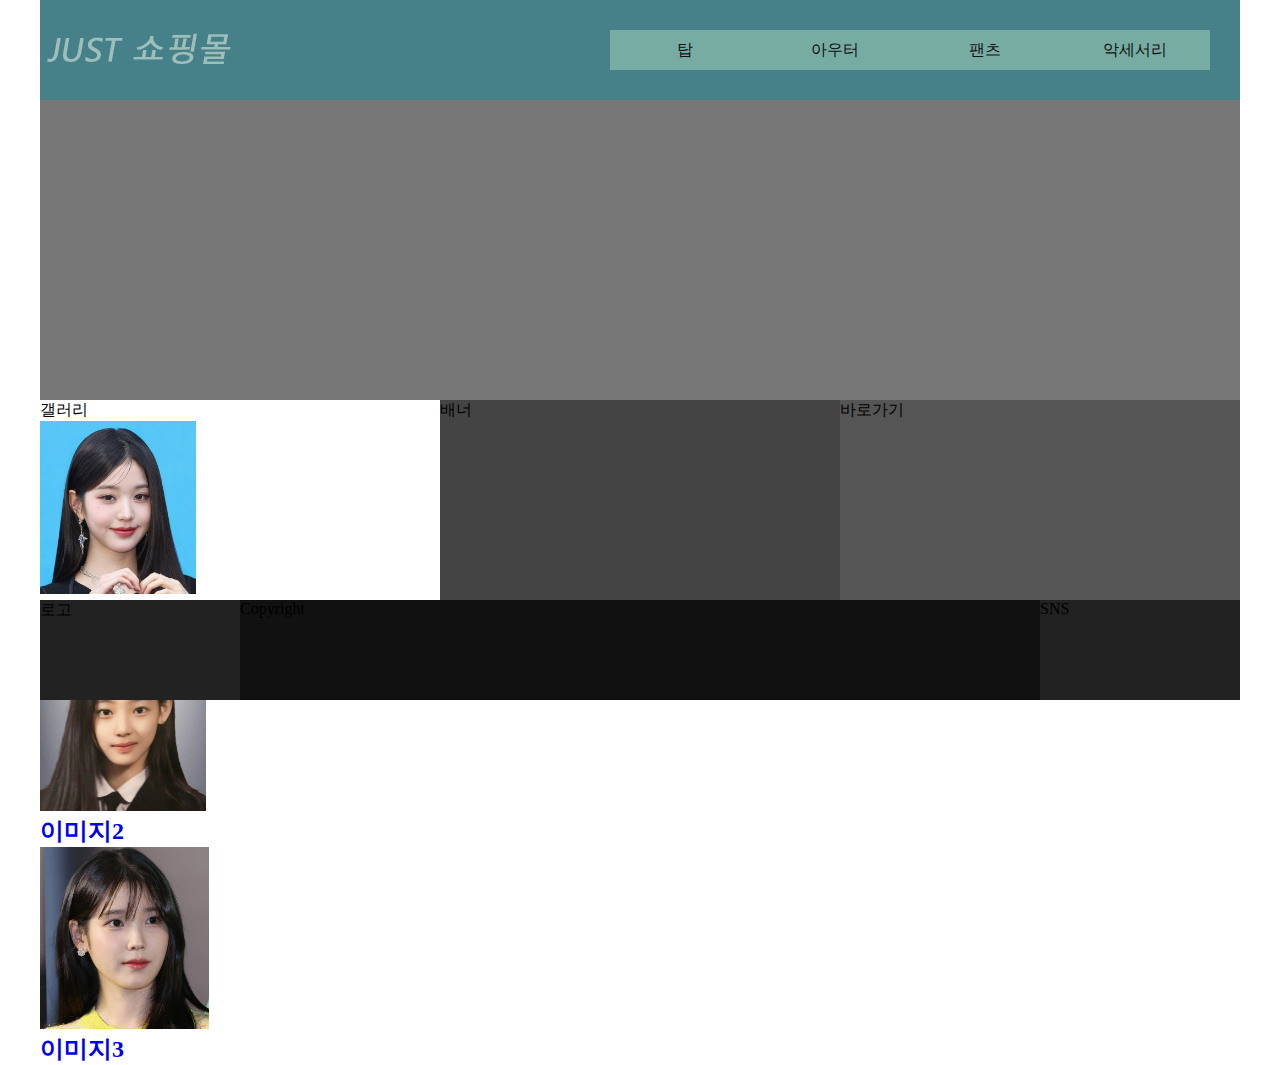
==== index.html @ e83785d7 "A-1 Gallery ing" ====
<!DOCTYPE html>
<html lang="ko">
<head>
    <meta charset="UTF-8">
    <meta name="viewport" content="width=device-width, initial-scale=1.0">
    <title>JUST 쇼핑몰</title>
    <link rel="stylesheet" href="style.css">
</head>
<body>
    <div id="wrap">
        <header>
            <div class="logo">
                <a href="#"><img src="image/logo.png" alt="logo"></a>
            </div>
            <nav class="menu">
                <ul class="main-menu">
                    <a href="#"><li>탑
                        <ul class="sub-menu">
                            <a href="#"><li>블라우스</li></a>
                            <a href="#"><li>티</li></a>
                            <a href="#"><li>셔츠</li></a>
                            <a href="#"><li>니트</li></a>
                        </ul>
                    </li></a>
                    <a href="#"><li>아우터
                        <ul class="sub-menu">
                            <a href="#"><li>자켓</li></a>
                            <a href="#"><li>코트</li></a>
                            <a href="#"><li>가디건</li></a>
                            <a href="#"><li>머플러</li></a>
                        </ul>
                    </li></a>
                    <a href="#"><li>팬츠
                        <ul class="sub-menu">
                            <a href="#"><li>청바지</li></a>
                            <a href="#"><li>짧은바지</li></a>
                            <a href="#"><li>긴바지</li></a>
                            <a href="#"><li>레깅스</li></a>
                        </ul>
                    </li></a>
                    <a href="#"><li>악세서리
                        <ul class="sub-menu">
                            <a href="#"><li>귀고리</li></a>
                            <a href="#"><li>목걸이</li></a>
                            <a href="#"><li>반지</li></a>
                            <a href="#"><li>팔찌</li></a>
                        </ul>
                    </li></a>
                </ul>
            </nav>
        </header>
        <section id="slide">
            <ul class="slide-box">
                <a href="#"><li>
                    <img src="image/slide01.png" alt="슬라이드 이미지1">
                    <h2>르세라핌</h2>
                </li></a>
                <a href="#"><li>
                    <img src="image/slide02.png" alt="슬라이드 이미지2">
                    <h2>아이즈원</h2>
                </li></a>
                <a href="#"><li>
                    <img src="image/slide03.png" alt="슬라이드 이미지3">
                    <h2>뉴진스</h2>
                </li></a>
            </ul>
        </section>
        <section id="contents">
            <div class="con1">
                <div class="notice">
                    <div class="notice-title">공지사항</div>
                    <div class="notice-con">
                        <ul>
                            <a href="#"><li>
                                <span class="article">공지사항1</span>
                                <span class="date">2024.3.26</span>
                            </li></a>
                            <a href="#"><li>
                                <span class="article">공지사항2</span>
                                <span class="date">2024.3.26</span>
                            </li></a>
                            <a href="#"><li>
                                <span class="article">공지사항3</span>
                                <span class="date">2024.3.26</span>
                            </li></a>
                            <a href="#"><li>
                                <span class="article">공지사항4</span>
                                <span class="date">2024.3.26</span>
                            </li></a>
                        </ul>
                    </div>
                </div>
                <div class="gallery">
                    <div class="gallery-title">갤러리</div>
                    <div class="gallery-com">
                        <ul>
                            <a href="#"><li>
                                <img src="image/gallery01.png" alt="gallery1">
                                <h2>이미지1</h2>
                            </li></a>
                            <a href="#"><li>
                                <img src="image/gallery02.png" alt="gallery2">
                                <h2>이미지2</h2>
                            </li></a>
                            <a href="#"><li>
                                <img src="image/gallery03.png" alt="gallery3">
                                <h2>이미지3</h2>
                            </li></a>
                        </ul>
                    </div>
                </div>
            </div>
            <div class="con2">배너</div>
            <div class="con3">바로가기</div>
        </section>
        <footer>
            <div class="bt-logo">로고</div>
            <div class="copy">Copyright</div>
            <div class="sns">SNS</div>
        </footer>
    </div>
</body>
</html>
---- style.css ----
@charset "utf-8";

* {
    margin: 0 auto;
    padding: 0;
}

li{
    list-style: none;
}

a {
    text-decoration: none;
}
#wrap {
    width: 100%;
}

/* header */
header {
    position: relative;
    width: 1200px;
    height: 100px;
    background-color: #468189;
}
.logo {
    margin-left: 0px;
    width: 200px;
    height: 100px;
    background-color: #468189;
}
.logo img {
    margin-top: 30px;
}
.menu {
    position: absolute;
    right: 30px;
    top: 30px;
    width: 600px;
    height: 40px;
}
.main-menu {
    display: flex;
}
.main-menu li {
    background-color: #77aca2;
    width: 150px;
    height: 40px;
    line-height: 40px;
    text-align: center;
    color: #111;
}
.main-menu a {
    color : #111;
}
.sub-menu {
    display: none;
}
.sub-menu li {
    height: 30px;
    line-height: 30px;
    font-size: 0.8em;
    background-color: #99c8c4;
    color : #222;
}

/* slide */
#slide {
    width: 1200px;
    height: 300px;
    background-color: #777;
}
.slide-box {
    display: none;
    width: 1200px;
    height: 300px;
    position: relative;
}
.slide-box li {
    width: 1200px;
    height: 300px;
    position: absolute;
    top: 0;
    left: 0;
}
.slide-box img {
    width: 1200px;
    height: 300px;
}

/* contents */
#contents {
    display: flex;
    width: 1200px;
    height: 200px;
    background-color: #666;
}
.con1 {
    width: 400px;
    height: 200px;
    background-color: #fff;
}
.notice {
    display: none;
    width: 380px;
    height: 180px;
    padding: 10px;
}

.notice-title {
    width: 100px;
    height: 30px;
    margin-left: 10px;
    text-align: center;
    line-height: 30px;
    background-color: #468189;
}
.notice-con {
    width: 380px;
    margin: 10px;
}
.notice-con li{
    position: relative;
    width: 380px;
    height: 35px;
}
.article{
    position: absolute;
    left: 10px;
}
.date{
    position: absolute;
    right: 10px;
}
.con2 {
    width: 400px;
    height: 200px;
    background-color: #444;
}
.con3 {
    width: 400px;
    height: 200px;
    background-color: #555;
}

/* footer */
footer {
    display: flex;
    width: 1200px;
    height: 100px;
    background-color: #333;
}
.bt-logo {
    width: 200px;
    height: 100px;
    background-color: #222;
}
.copy {
    width: 800px;
    height: 100px;
    background-color: #111;
}
.sns {
    width: 200px;
    height: 100px;
    background-color: #222;
}
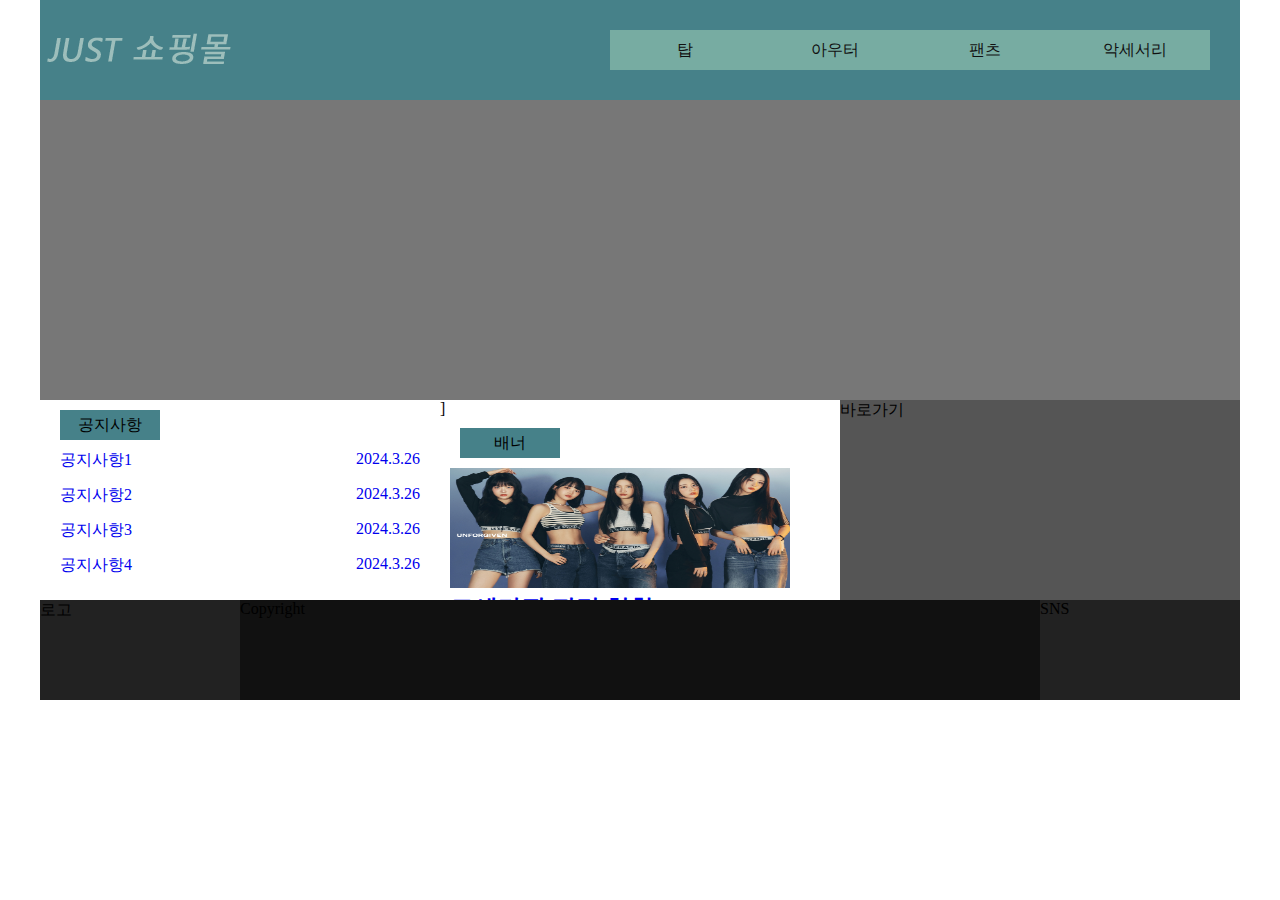
==== commit 9dd2c199: "A-1 Banner ing" ====
--- a/index.html
+++ b/index.html
@@ -67,9 +67,9 @@
         </section>
         <section id="contents">
             <div class="con1">
-                <div class="notice">
-                    <div class="notice-title">공지사항</div>
-                    <div class="notice-con">
+                <div class="con-box">
+                    <div class="tab-title">공지사항</div>
+                    <div class="tab-con">
                         <ul>
                             <a href="#"><li>
                                 <span class="article">공지사항1</span>
@@ -90,9 +90,9 @@
                         </ul>
                     </div>
                 </div>
-                <div class="gallery">
-                    <div class="gallery-title">갤러리</div>
-                    <div class="gallery-com">
+                <div class="con-box galllery hide">
+                    <div class="tab-title">갤러리</div>
+                    <div class="tab-con">
                         <ul>
                             <a href="#"><li>
                                 <img src="image/gallery01.png" alt="gallery1">
@@ -110,7 +110,18 @@
                     </div>
                 </div>
             </div>
-            <div class="con2">배너</div>
+            <div class="con2">]
+                <div class="con-box">
+                    <div class="tab-title">배너</div>
+                    <div class="tab-con">
+                        <a href="#">
+                            <img src="image/banner.png" alt="banner">
+                            <h2>르세라핌 전격 협찬</h2>
+                            <h4>사쿠라, 채원이 아주좋아함</h4>
+                        </a>
+                    </div>
+                </div>
+            </div>
             <div class="con3">바로가기</div>
         </section>
         <footer>
--- a/style.css
+++ b/style.css
@@ -93,21 +93,21 @@
     display: flex;
     width: 1200px;
     height: 200px;
-    background-color: #666;
+}
+.hide {
+    display: none;
 }
 .con1 {
     width: 400px;
     height: 200px;
     background-color: #fff;
 }
-.notice {
-    display: none;
+.con-box {
     width: 380px;
     height: 180px;
-    padding: 10px;
-}
-
-.notice-title {
+    padding : 10px;
+}
+.tab-title {
     width: 100px;
     height: 30px;
     margin-left: 10px;
@@ -115,28 +115,64 @@
     line-height: 30px;
     background-color: #468189;
 }
-.notice-con {
+.tab-con {
     width: 380px;
-    margin: 10px;
-}
-.notice-con li{
+    margin-top: 10px;
+}
+.tab-con li {
     position: relative;
     width: 380px;
     height: 35px;
 }
-.article{
+.article {
     position: absolute;
     left: 10px;
 }
-.date{
+.date {
     position: absolute;
     right: 10px;
+}
+
+.gallery ul {
+    display: flex;
+}
+.gallery a {
+    width: 120px;
+    height: 120px;
+}
+.gallery img {
+    width: 120px;
+    height: 120px;
+    border-radius: 15px;
+}
+.gallery li {
+    position: relative;
+    width: 120px;
+    height: 120px;
+}
+.gallery h2 {
+    width: 100px;
+    height: 40px;
+    position: absolute;
+    bottom: 5px;
+    left: 50%;
+    transform: translate(-50%);
+    background-color: rgba(0, 0, 0, 0.8);
+    color: #ddd;
+    text-align: center;
+    line-height: 40px;
+    border-radius: 10px;
 }
 .con2 {
     width: 400px;
     height: 200px;
-    background-color: #444;
-}
+}
+.con2 img{
+    width: 340px;
+    height: 120px;
+}
+
+
 .con3 {
     width: 400px;
     height: 200px;
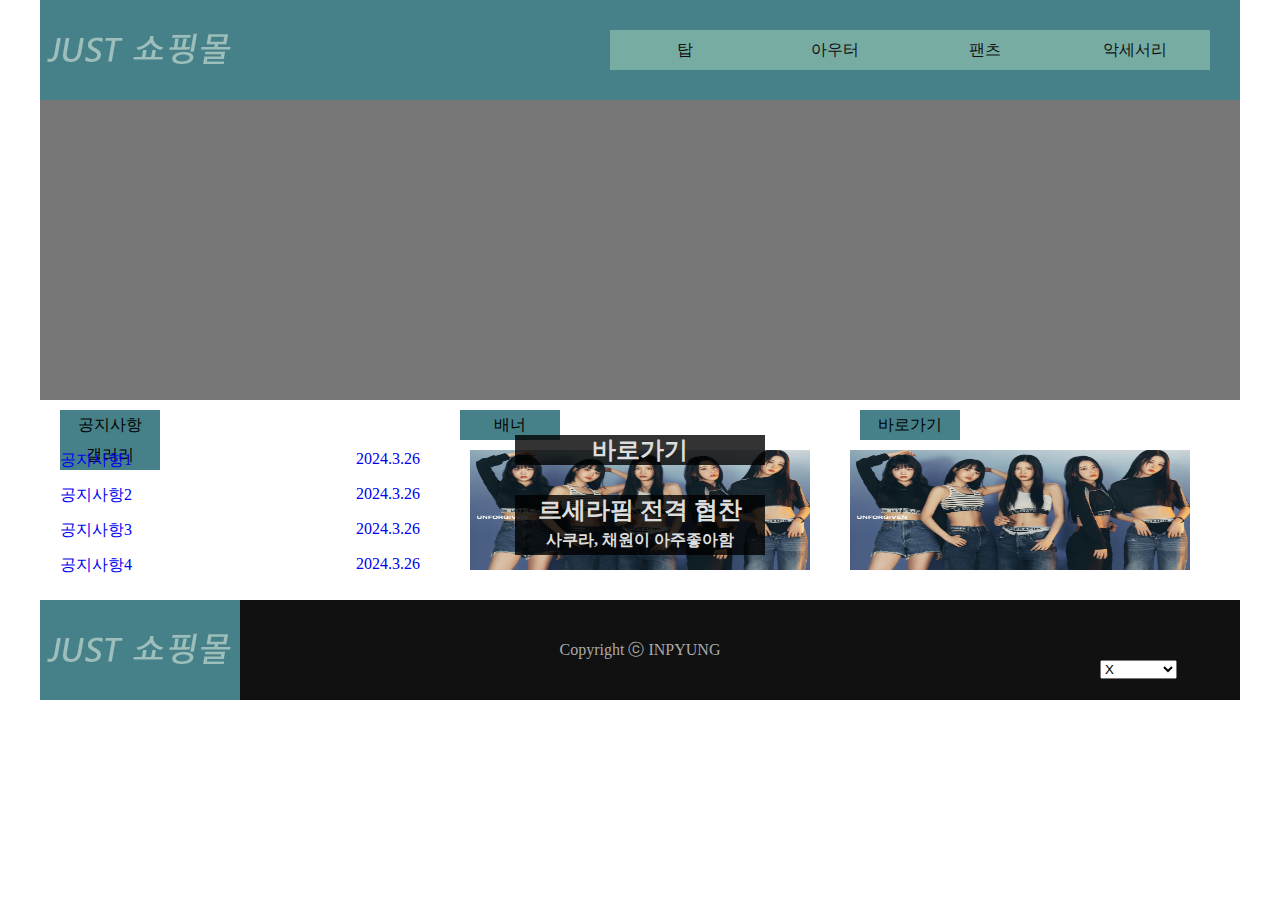
==== commit 0d4bb83b: "index.html,style.css compiete" ====
--- a/index.html
+++ b/index.html
@@ -69,6 +69,7 @@
             <div class="con1">
                 <div class="con-box">
                     <div class="tab-title">공지사항</div>
+                    <div class="tab-title2">갤러리</div>
                     <div class="tab-con">
                         <ul>
                             <a href="#"><li>
@@ -91,7 +92,6 @@
                     </div>
                 </div>
                 <div class="con-box galllery hide">
-                    <div class="tab-title">갤러리</div>
                     <div class="tab-con">
                         <ul>
                             <a href="#"><li>
@@ -110,7 +110,7 @@
                     </div>
                 </div>
             </div>
-            <div class="con2">]
+            <div class="con2">
                 <div class="con-box">
                     <div class="tab-title">배너</div>
                     <div class="tab-con">
@@ -122,12 +122,32 @@
                     </div>
                 </div>
             </div>
-            <div class="con3">바로가기</div>
+            <div class="con3">
+                <div class="con-box">
+                    <div class="tab-title">바로가기</div>
+                    <div class="tab-con">
+                        <a href="#">
+                            <img src="image/banner.png" alt="shortcut">
+                            <h2>바로가기</h2>
+                        </a>
+                    </div>
+                </div>
+            </div>
         </section>
         <footer>
-            <div class="bt-logo">로고</div>
-            <div class="copy">Copyright</div>
-            <div class="sns">SNS</div>
+            <div class="logo">
+                <a href="#"><img src="image/logo.png" alt="logo"></a>
+            </div>
+            <div class="copy">Copyright ⓒ
+            INPYUNG</div>
+            <div class="sns">
+                <select name="sns" 
+                id="sns">
+                    <option value="x">X</option>
+                    <option value="facbook">facebook</option>
+                    <option value="insagram">insagram</option>
+                </select>
+            </div>
         </footer>
     </div>
 </body>
--- a/style.css
+++ b/style.css
@@ -107,13 +107,16 @@
     height: 180px;
     padding : 10px;
 }
-.tab-title {
+.tab-title,.tab-title2{
     width: 100px;
     height: 30px;
     margin-left: 10px;
     text-align: center;
     line-height: 30px;
     background-color: #468189;
+}
+.tab-title2{
+    position: absolute;
 }
 .tab-con {
     width: 380px;
@@ -172,33 +175,71 @@
     height: 120px;
 }
 
+.con2 .tab-con a{
+    position: relative;
+    display: block;
+    width: 340px;
+    height: 120px;
+}
+.tab-con h2, h4{
+    position: absolute;
+    width: 250px;
+    height: 30px;
+    line-height: 30px;
+    text-align: center;
+    background-color: rgba(0,0,0,0.8);
+    color: #ddd;
+    top: 50%;
+    left: 50%;
+    transform: translate(-50%,-50%);
+}
+.tab-con h4{
+    transform: translate(-50%,50%);
+}
 
 .con3 {
     width: 400px;
     height: 200px;
-    background-color: #555;
-}
-
+}
+.con3 img{
+    width: 340px;
+    height: 120px;
+}
+.con3.tab-con a{
+    position: relative;
+    display: block;
+    width: 340px;
+    height: 120px;
+}
 /* footer */
 footer {
     display: flex;
     width: 1200px;
     height: 100px;
-    background-color: #333;
+    background-color: #111;
 }
 .bt-logo {
     width: 200px;
     height: 100px;
-    background-color: #222;
-}
+}
+.bt-logo img{
+    filter: grayscale(100%);
+    margin-top: 30px;
+}
+ 
 .copy {
     width: 800px;
     height: 100px;
-    background-color: #111;
+    color: #aaa;
+    text-align: center;
+    line-height: 100px;
 }
 .sns {
     width: 200px;
     height: 100px;
-    background-color: #222;
-}
-
+}
+
+#sns{
+    margin-top: 60px;
+    margin-left: 60px;
+}
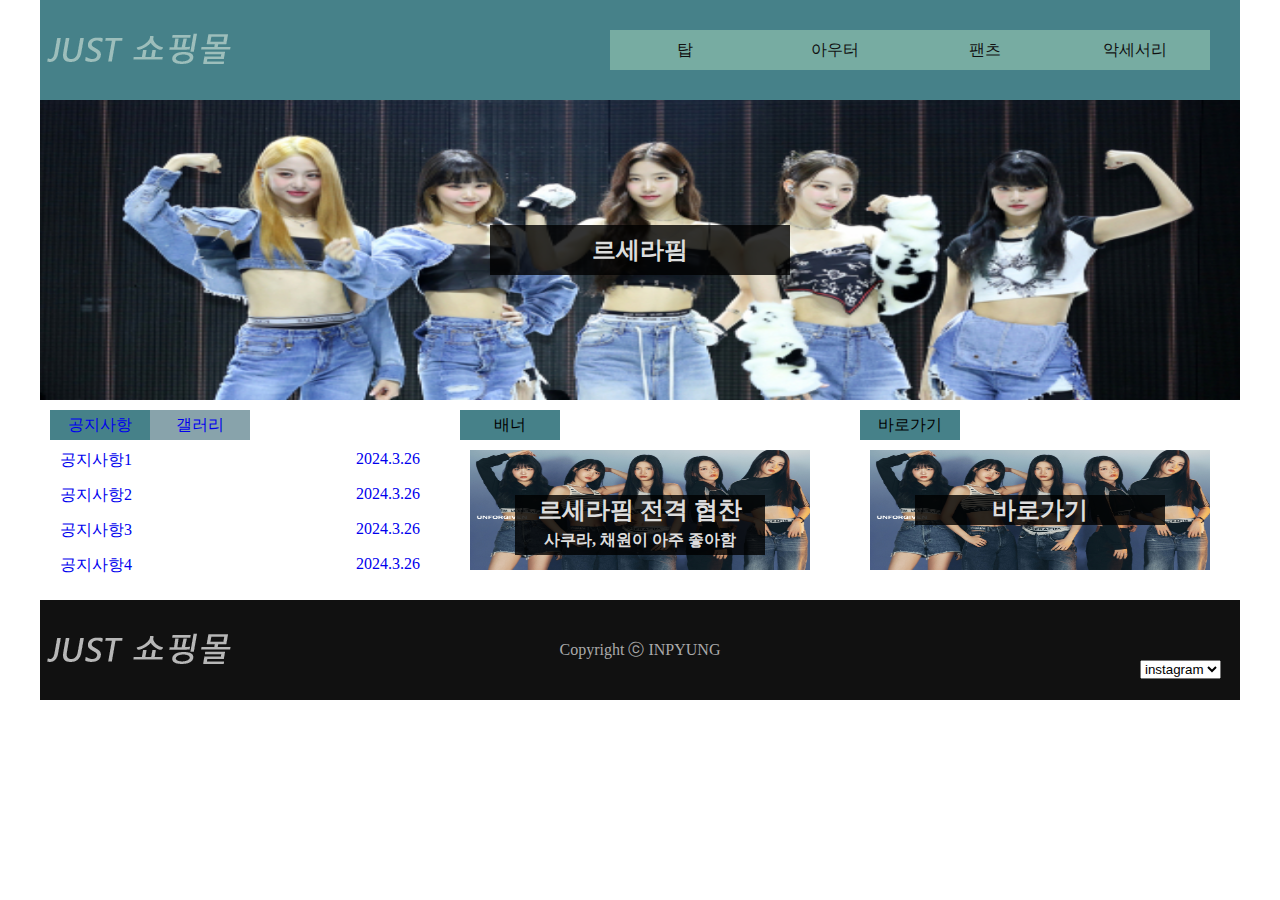
==== commit 49fc6878: "index,style,jpuery" ====
--- a/index.html
+++ b/index.html
@@ -14,98 +14,108 @@
             </div>
             <nav class="menu">
                 <ul class="main-menu">
-                    <a href="#"><li>탑
+                    <li><a href="#">탑
                         <ul class="sub-menu">
-                            <a href="#"><li>블라우스</li></a>
-                            <a href="#"><li>티</li></a>
-                            <a href="#"><li>셔츠</li></a>
-                            <a href="#"><li>니트</li></a>
+                            <li><a href="#">블라우스</a></li>
+                            <li><a href="#">티</a></li>
+                            <li><a href="#">셔츠</a></li>
+                            <li><a href="#">니트</a></li>
                         </ul>
-                    </li></a>
-                    <a href="#"><li>아우터
+                    </a></li>
+                    <li><a href="#">아우터
                         <ul class="sub-menu">
-                            <a href="#"><li>자켓</li></a>
-                            <a href="#"><li>코트</li></a>
-                            <a href="#"><li>가디건</li></a>
-                            <a href="#"><li>머플러</li></a>
+                            <li><a href="#">자켓</a></li>
+                            <li><a href="#">코트</a></li>
+                            <li><a href="#">가디건</a></li>
+                            <li><a href="#">머플러</a></li>
                         </ul>
-                    </li></a>
-                    <a href="#"><li>팬츠
+                    </a></li>
+                    <li><a href="#">팬츠
                         <ul class="sub-menu">
-                            <a href="#"><li>청바지</li></a>
-                            <a href="#"><li>짧은바지</li></a>
-                            <a href="#"><li>긴바지</li></a>
-                            <a href="#"><li>레깅스</li></a>
+                            <li><a href="#">청바지</a></li>
+                            <li><a href="#">짧은바지</a></li>
+                            <li><a href="#">긴바지</a></li>
+                            <li><a href="#">레깅스</a></li>
                         </ul>
-                    </li></a>
-                    <a href="#"><li>악세서리
+                    </a></li>
+                    <li><a href="#">악세서리
                         <ul class="sub-menu">
-                            <a href="#"><li>귀고리</li></a>
-                            <a href="#"><li>목걸이</li></a>
-                            <a href="#"><li>반지</li></a>
-                            <a href="#"><li>팔찌</li></a>
+                            <li><a href="#">귀고리</a></li>
+                            <li><a href="#">목걸이</a></li>
+                            <li><a href="#">반지</a></li>
+                            <li><a href="#">팔찌</a></li>
                         </ul>
-                    </li></a>
+                    </a></li>
                 </ul>
             </nav>
         </header>
         <section id="slide">
             <ul class="slide-box">
-                <a href="#"><li>
+                <li><a href="#">
                     <img src="image/slide01.png" alt="슬라이드 이미지1">
                     <h2>르세라핌</h2>
-                </li></a>
-                <a href="#"><li>
+                </a></li>
+                <li><a href="#">
                     <img src="image/slide02.png" alt="슬라이드 이미지2">
                     <h2>아이즈원</h2>
-                </li></a>
-                <a href="#"><li>
+                </a></li>
+                <li><a href="#">
                     <img src="image/slide03.png" alt="슬라이드 이미지3">
                     <h2>뉴진스</h2>
-                </li></a>
+                <li><a href="#">
+                    <img src="image/slide01.png" alt="슬라이드 이미지1">
+                    <h2>르세라핌</h2>
+                </a></li>
+                </a></li>
             </ul>
         </section>
         <section id="contents">
             <div class="con1">
                 <div class="con-box">
-                    <div class="tab-title">공지사항</div>
-                    <div class="tab-title2">갤러리</div>
+                    <div class="tab-title2">
+                        <ul>
+                            <li><a href="#">공지사항</a></li>
+                            <li><a href="#">갤러리</a></li>
+                        </ul>
+                    </div>
+                    
                     <div class="tab-con">
                         <ul>
-                            <a href="#"><li>
+                            <li><a href="#">
                                 <span class="article">공지사항1</span>
                                 <span class="date">2024.3.26</span>
-                            </li></a>
-                            <a href="#"><li>
+                            </a></li>
+                            <li><a href="#">
                                 <span class="article">공지사항2</span>
                                 <span class="date">2024.3.26</span>
-                            </li></a>
-                            <a href="#"><li>
+                            </a></li>
+                            <li><a href="#">
                                 <span class="article">공지사항3</span>
                                 <span class="date">2024.3.26</span>
-                            </li></a>
-                            <a href="#"><li>
+                            </a></li>
+                            <li><a href="#">
                                 <span class="article">공지사항4</span>
                                 <span class="date">2024.3.26</span>
-                            </li></a>
+                            </a></li>
                         </ul>
                     </div>
                 </div>
-                <div class="con-box galllery hide">
+                <div class="con-box gallery hide">
+                    
                     <div class="tab-con">
                         <ul>
-                            <a href="#"><li>
-                                <img src="image/gallery01.png" alt="gallery1">
+                            <li><a href="#">
+                                <img src="image/gallery01.png" alt="gallery01">
                                 <h2>이미지1</h2>
-                            </li></a>
-                            <a href="#"><li>
-                                <img src="image/gallery02.png" alt="gallery2">
+                            </a></li>
+                            <li><a href="#">
+                                <img src="image/gallery02.png" alt="gallery02">
                                 <h2>이미지2</h2>
-                            </li></a>
-                            <a href="#"><li>
-                                <img src="image/gallery03.png" alt="gallery3">
+                            </a></li>
+                            <li><a href="#">
+                                <img src="image/gallery03.png" alt="gallery03">
                                 <h2>이미지3</h2>
-                            </li></a>
+                            </a></li>
                         </ul>
                     </div>
                 </div>
@@ -117,10 +127,12 @@
                         <a href="#">
                             <img src="image/banner.png" alt="banner">
                             <h2>르세라핌 전격 협찬</h2>
-                            <h4>사쿠라, 채원이 아주좋아함</h4>
+                            <h4>사쿠라, 채원이 아주 좋아함</h4>
                         </a>
                     </div>
                 </div>
+
+                
             </div>
             <div class="con3">
                 <div class="con-box">
@@ -135,20 +147,20 @@
             </div>
         </section>
         <footer>
-            <div class="logo">
+            <div class="bt-logo">
                 <a href="#"><img src="image/logo.png" alt="logo"></a>
             </div>
-            <div class="copy">Copyright ⓒ
-            INPYUNG</div>
+            <div class="copy">Copyright ⓒ INPYUNG</div>
             <div class="sns">
-                <select name="sns" 
-                id="sns">
+                <select name="sns" id="sns">
                     <option value="x">X</option>
-                    <option value="facbook">facebook</option>
-                    <option value="insagram">insagram</option>
+                    <option value="facebook">facebook</option>
+                    <option value="instagram" selected>instagram</option>
                 </select>
             </div>
         </footer>
     </div>
+    <script src="jquery-3.7.1.min.js"></script>
+    <script src="script.js"></script>
 </body>
 </html>--- a/style.css
+++ b/style.css
@@ -11,6 +11,7 @@
 
 a {
     text-decoration: none;
+    display: block;
 }
 #wrap {
     width: 100%;
@@ -30,10 +31,11 @@
     background-color: #468189;
 }
 .logo img {
-    margin-top: 30px;
+    margin-top: 30px; 
 }
 .menu {
     position: absolute;
+    z-index: 10;
     right: 30px;
     top: 30px;
     width: 600px;
@@ -50,6 +52,9 @@
     text-align: center;
     color: #111;
 }
+.main-menu li:hover{
+    background-color: #bbefe6; 
+}
 .main-menu a {
     color : #111;
 }
@@ -68,24 +73,57 @@
 #slide {
     width: 1200px;
     height: 300px;
-    background-color: #777;
+    overflow: hidden;
 }
 .slide-box {
-    display: none;
+    width: 1200px;
+    height: 900px;
+    position: relative;
+    animation: slide-ani 9s infinite;
+}
+@keyframes slide-ani {
+    0%{
+        top: 0;
+    }
+    22%{
+        top: 0;
+    }
+    33%{
+        top: -300px;
+    }
+    55%{
+        top: -300px;
+    }
+    66%{
+        top: -600px;
+    }
+    88%{
+        top: -600px;
+    }
+    100%{
+        top: -900px;
+    }
+}
+.slide-box li {
     width: 1200px;
     height: 300px;
     position: relative;
 }
-.slide-box li {
+.slide-box img {
     width: 1200px;
     height: 300px;
-    position: absolute;
-    top: 0;
-    left: 0;
-}
-.slide-box img {
-    width: 1200px;
-    height: 300px;
+}
+.slide-box h2 {
+    position: absolute;
+    top: 50%;
+    left: 50%;
+    width: 300px;
+    height: 50px;
+    background-color: rgba(0, 0, 0, 0.8);
+    text-align: center;
+    line-height: 50px;
+    transform: translate(-50%, -50%);
+    color: #ddd;
 }
 
 /* contents */
@@ -107,7 +145,7 @@
     height: 180px;
     padding : 10px;
 }
-.tab-title,.tab-title2{
+.tab-title {
     width: 100px;
     height: 30px;
     margin-left: 10px;
@@ -115,9 +153,24 @@
     line-height: 30px;
     background-color: #468189;
 }
-.tab-title2{
-    position: absolute;
-}
+.tab-title2 ul {
+    display: flex;
+}
+.tab-title2 a {
+    display: block;
+    width: 100px;
+    height: 30px;
+}
+.tab-title2 li {
+    margin: 0;
+    text-align: center;
+    line-height: 30px;
+    background-color: #468189;
+}
+.tab-title2 ul li:nth-child(2) {
+    background-color: #88a3ab;
+}
+
 .tab-con {
     width: 380px;
     margin-top: 10px;
@@ -170,47 +223,48 @@
     width: 400px;
     height: 200px;
 }
-.con2 img{
-    width: 340px;
-    height: 120px;
-}
-
+.con2 img {
+    width: 340px;
+    height: 120px;
+}
 .con2 .tab-con a{
     position: relative;
     display: block;
     width: 340px;
     height: 120px;
-}
-.tab-con h2, h4{
+
+}
+.tab-con h2, h4 {
     position: absolute;
     width: 250px;
     height: 30px;
     line-height: 30px;
     text-align: center;
-    background-color: rgba(0,0,0,0.8);
+    background-color: rgba(0, 0, 0, 0.8);
     color: #ddd;
     top: 50%;
     left: 50%;
-    transform: translate(-50%,-50%);
-}
-.tab-con h4{
-    transform: translate(-50%,50%);
-}
-
+    transform: translate(-50%, -50%);
+}
+.tab-con h4 {
+    transform: translate(-50%, 50%)
+}
 .con3 {
     width: 400px;
     height: 200px;
 }
-.con3 img{
-    width: 340px;
-    height: 120px;
-}
-.con3.tab-con a{
-    position: relative;
-    display: block;
-    width: 340px;
-    height: 120px;
-}
+.con3 img {
+    width: 340px;
+    height: 120px;
+}
+.con3 .tab-con a{
+    position: relative;
+    display: block;
+    width: 340px;
+    height: 120px;
+
+}
+
 /* footer */
 footer {
     display: flex;
@@ -222,11 +276,11 @@
     width: 200px;
     height: 100px;
 }
-.bt-logo img{
+.bt-logo img {
     filter: grayscale(100%);
     margin-top: 30px;
 }
- 
+
 .copy {
     width: 800px;
     height: 100px;
@@ -238,8 +292,7 @@
     width: 200px;
     height: 100px;
 }
-
-#sns{
+#sns {
     margin-top: 60px;
-    margin-left: 60px;
-}
+    margin-left: 100px;
+}
